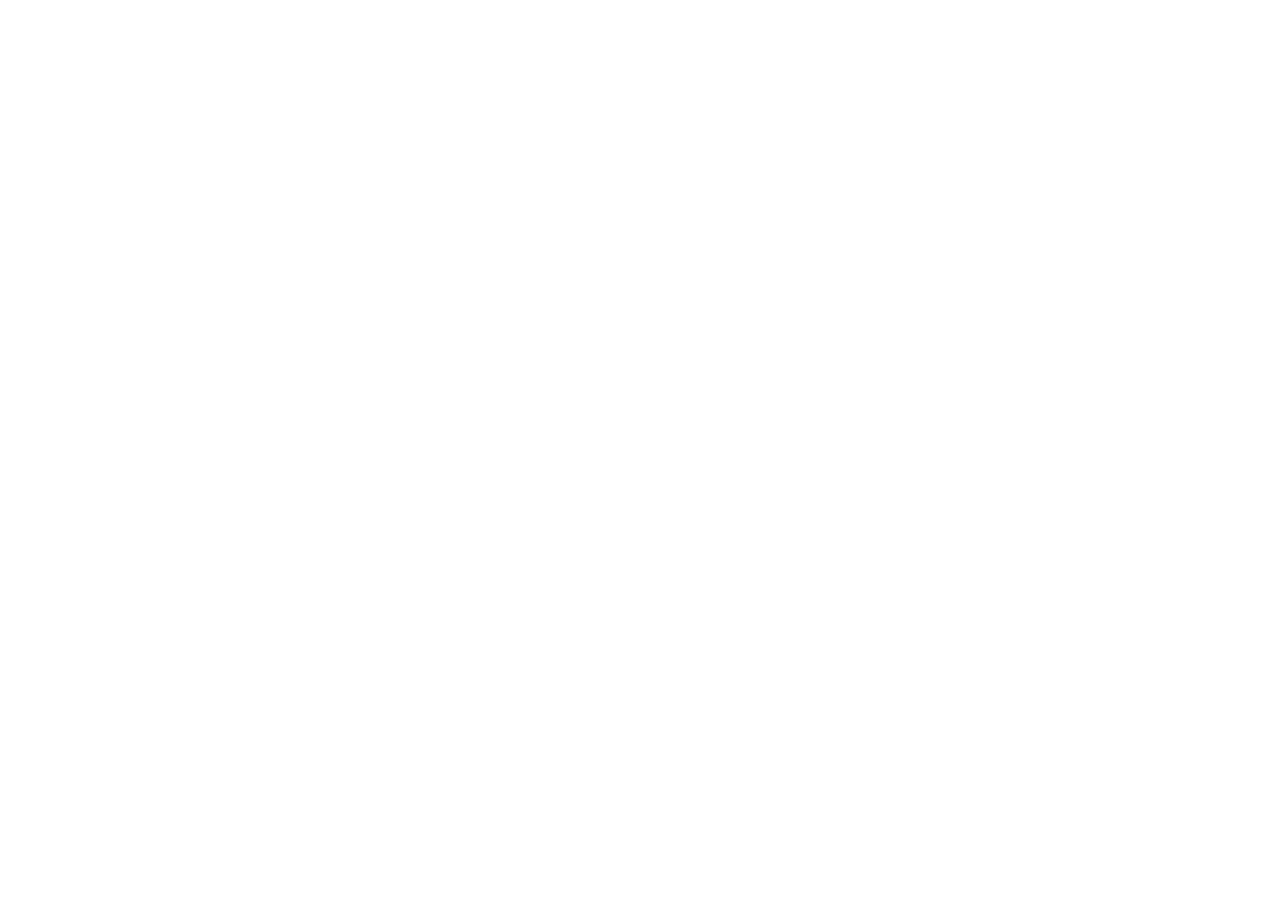
==== index.html @ 58297a9d "mover archivo" ====
<!DOCTYPE html>
<html lang="en">
<head>
    <meta charset="UTF-8">
    <meta http-equiv="X-UA-Compatible" content="IE=edge">
    <meta name="viewport" content="width=device-width, initial-scale=1.0">
    <title>Document</title>
</head>
<body>
    
</body>
</html>
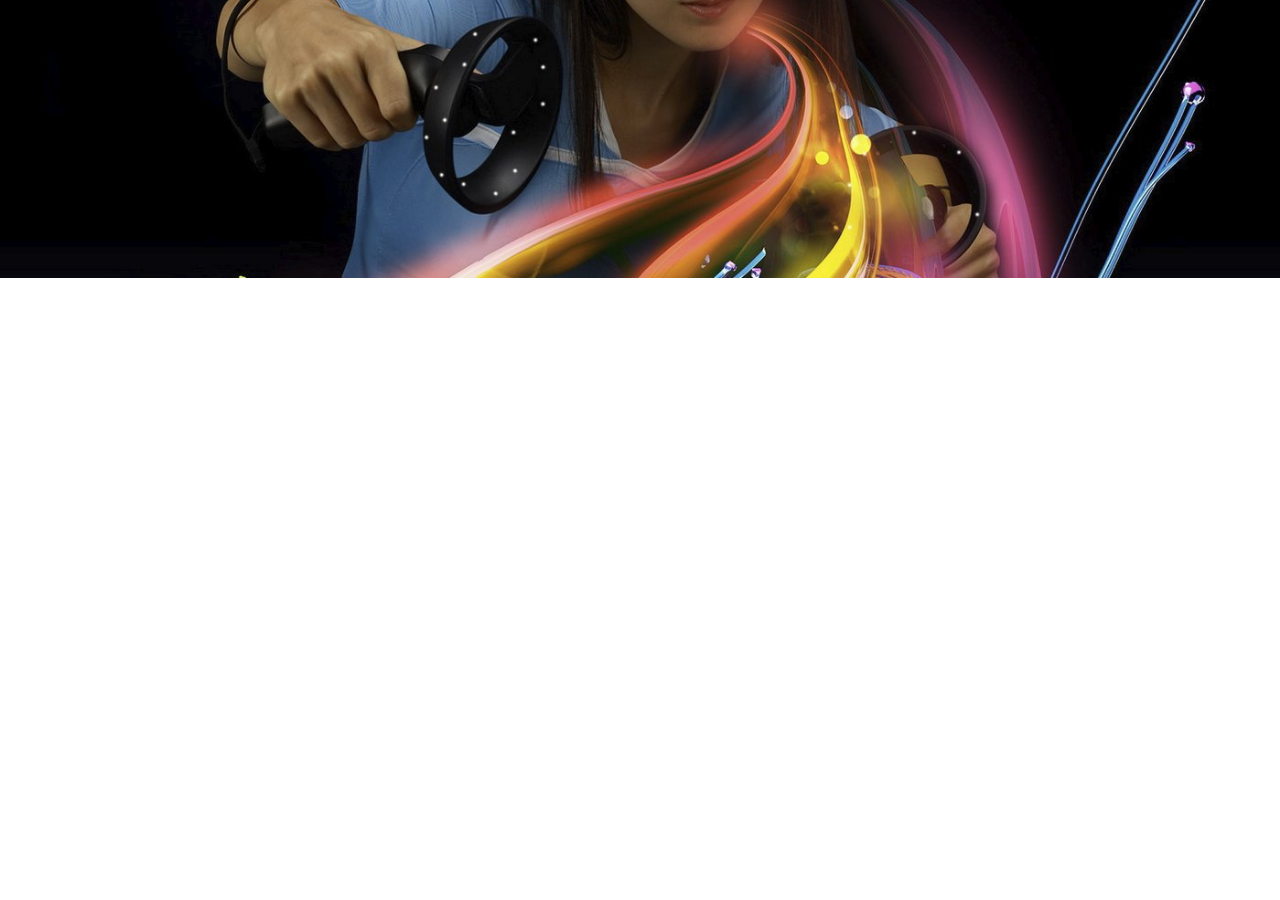
==== commit bec50da0: "agrego archivo e imagenes" ====
--- a/index.html
+++ b/index.html
@@ -4,7 +4,8 @@
     <meta charset="UTF-8">
     <meta http-equiv="X-UA-Compatible" content="IE=edge">
     <meta name="viewport" content="width=device-width, initial-scale=1.0">
-    <title>Document</title>
+    <link rel="stylesheet" href="CSS/estilos.css">
+    <title>titulo de la pagina</title>
 </head>
 <body>
     
--- a/CSS/estilos.css
+++ b/CSS/estilos.css
@@ -0,0 +1,8 @@
+body{
+    width: 100%;
+    height: 100%;
+    background-image: url(/IMG/realidad_extendida.jpg);
+    background-size: cover;
+    background-position: center;
+    background-repeat: no-repeat;
+}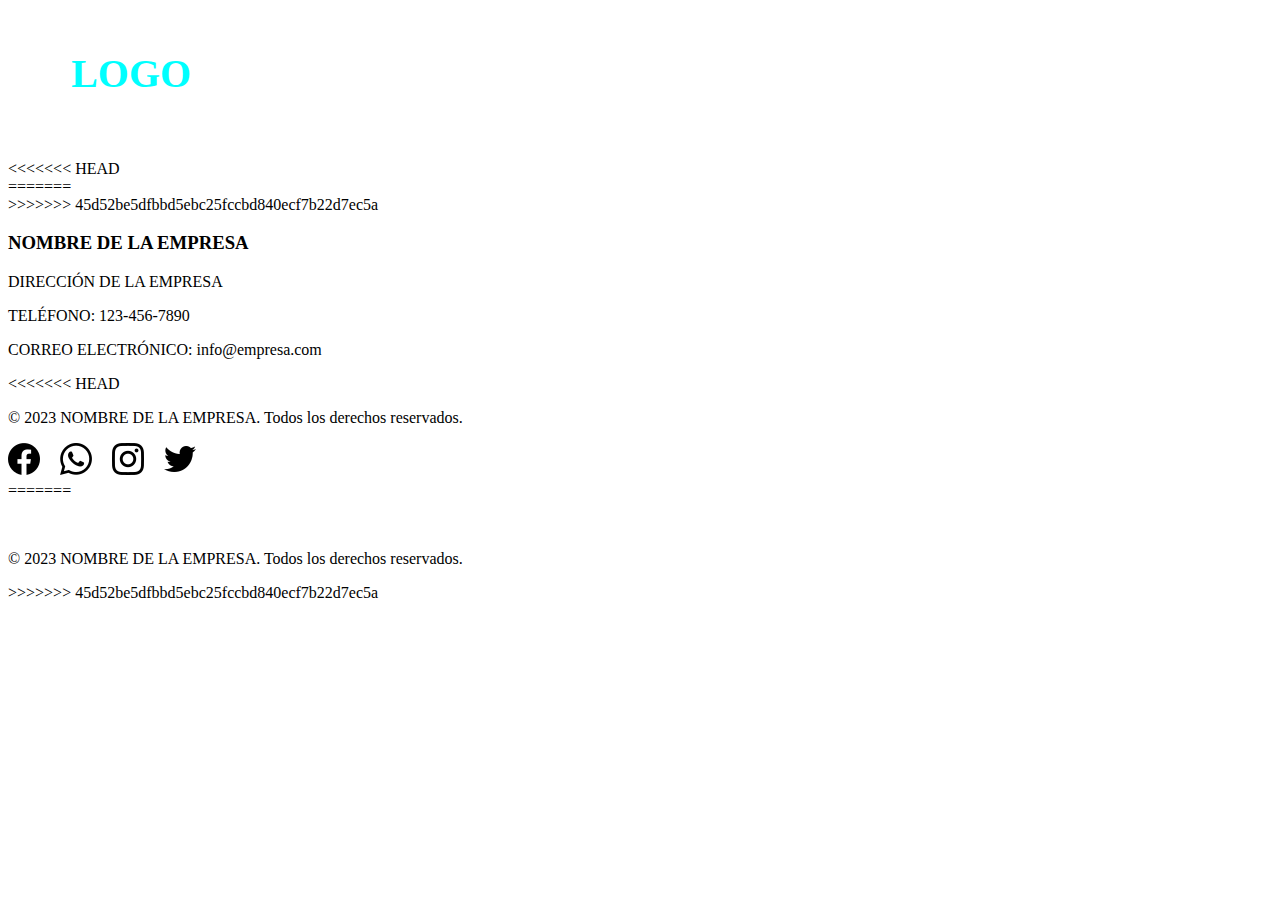
==== commit f313278e: "Merge branch 'main' of https://github.com/MauroMesa92/TPO-23018" ====
--- a/index.html
+++ b/index.html
@@ -1,5 +1,6 @@
 <!DOCTYPE html>
 <html lang="en">
+
 <head>
     <meta charset="UTF-8">
     <meta http-equiv="X-UA-Compatible" content="IE=edge">
@@ -7,7 +8,58 @@
     <link rel="stylesheet" href="CSS/estilos.css">
     <title>titulo de la pagina</title>
 </head>
+
 <body>
+
+    <header>
+        <nav>
+            <h1>LOGO</h1>
+            <ul>
+                <li><a href="index.html">Inicio</a></li>
+                <li><a href="productos.html">Productos</a></li>
+                <li><a href="nosotros.html">nosotros</a></li>
+                <li><a href="contacto.html">Contacto</a></li>
+            </ul>
+        </nav>
+    </header>
+    <br>
+    <br>
+    <footer>
+<<<<<<< HEAD
+        <div class="pie">
+=======
+        <div class="footer-container">
+>>>>>>> 45d52be5dfbbd5ebc25fccbd840ecf7b22d7ec5a
+            <div class="company-info">
+                <h3>NOMBRE DE LA EMPRESA</h3>
+                <p>DIRECCIÓN DE LA EMPRESA</p>
+                <p>TELÉFONO: 123-456-7890</p>
+                <p>CORREO ELECTRÓNICO: info@empresa.com</p>
+<<<<<<< HEAD
+                <p>&copy; 2023 NOMBRE DE LA EMPRESA. Todos los derechos reservados.</p>
+            </div>
+            <div class="redes">
+                <a href="#"><img src="ico/facebook.png" alt="facebook"></a>
+                <a href="#"><img src="ico/whatsapp.png" alt="whatsapp"></a>
+                <a href="#"><img src="ico/instagram.png" alt="instagram"></a>
+                <a href="#"><img src="ico/twitter.png" alt="twitter"></a>
+            </div>
     
+=======
+            </div>
+            <div class="social-media">
+                <a href="#"><i class="fab fa-facebook-f">Facebook</i></a>
+                <a href="#"><i class="fab fa-twitter">Twitter</i></a>
+                <a href="#"><i class=" fab fa-instagram">Instagram</i></a>
+                <a href="#"><i class="fab fa-linkedin-in">Linkedin</i></a>
+            </div>
+        </div>
+        <div class="copyright">
+            <p>&copy; 2023 NOMBRE DE LA EMPRESA. Todos los derechos reservados.</p>
+        </div>
+>>>>>>> 45d52be5dfbbd5ebc25fccbd840ecf7b22d7ec5a
+    </footer>
+
 </body>
+
 </html>--- a/CSS/estilos.css
+++ b/CSS/estilos.css
@@ -1,8 +1,64 @@
+h1{
+    color: blue;
+}
 body{
-    width: 100%;
-    height: 100%;
-    background-image: url(/IMG/realidad_extendida.jpg);
-    background-size: cover;
-    background-position: center;
-    background-repeat: no-repeat;
-}+background-image: url(/img/realidad_extendida.jpg);
+background-repeat: no-repeat;
+background-size: cover;
+background-attachment: fixed;
+}
+nav{
+    display: flex;
+    align-items: center;
+    justify-content: space-between;
+    padding-top: 15px;
+    padding-left: 5%;
+    padding-right: 5%;
+    font-weight: bold;
+}
+
+h1{
+    color: aqua;
+    font-size: 40px;
+}
+
+ul li{
+    display: inline-block;
+    padding: 10px 20px;
+}
+
+a{
+    color: white;
+    font-size: 30px;
+    text-decoration: none;
+}
+
+a:hover{
+    color: aqua;
+    border-radius: 20px;
+    border: solid;
+    padding: 5px;
+    transition-duration: 0.5s;
+}
+<<<<<<< HEAD
+
+.pie{
+    padding: 20px;
+    margin: 10px;
+    border-radius: 10px;
+    border: 2px double aqua;
+    font-family: verdana;
+    background-color: white;
+
+    display: grid;
+    grid-template-rows: repeat(auto-fit,minmax(min(100px,100%),1fr));
+}
+.redes{
+    color: whitesmoke;
+    display: flex;
+    justify-content: flex-start ;
+    gap: 20px;
+    grid-template-columns: repeat(auto-fit,minmax(100px,1fr));
+}
+=======
+>>>>>>> 45d52be5dfbbd5ebc25fccbd840ecf7b22d7ec5a
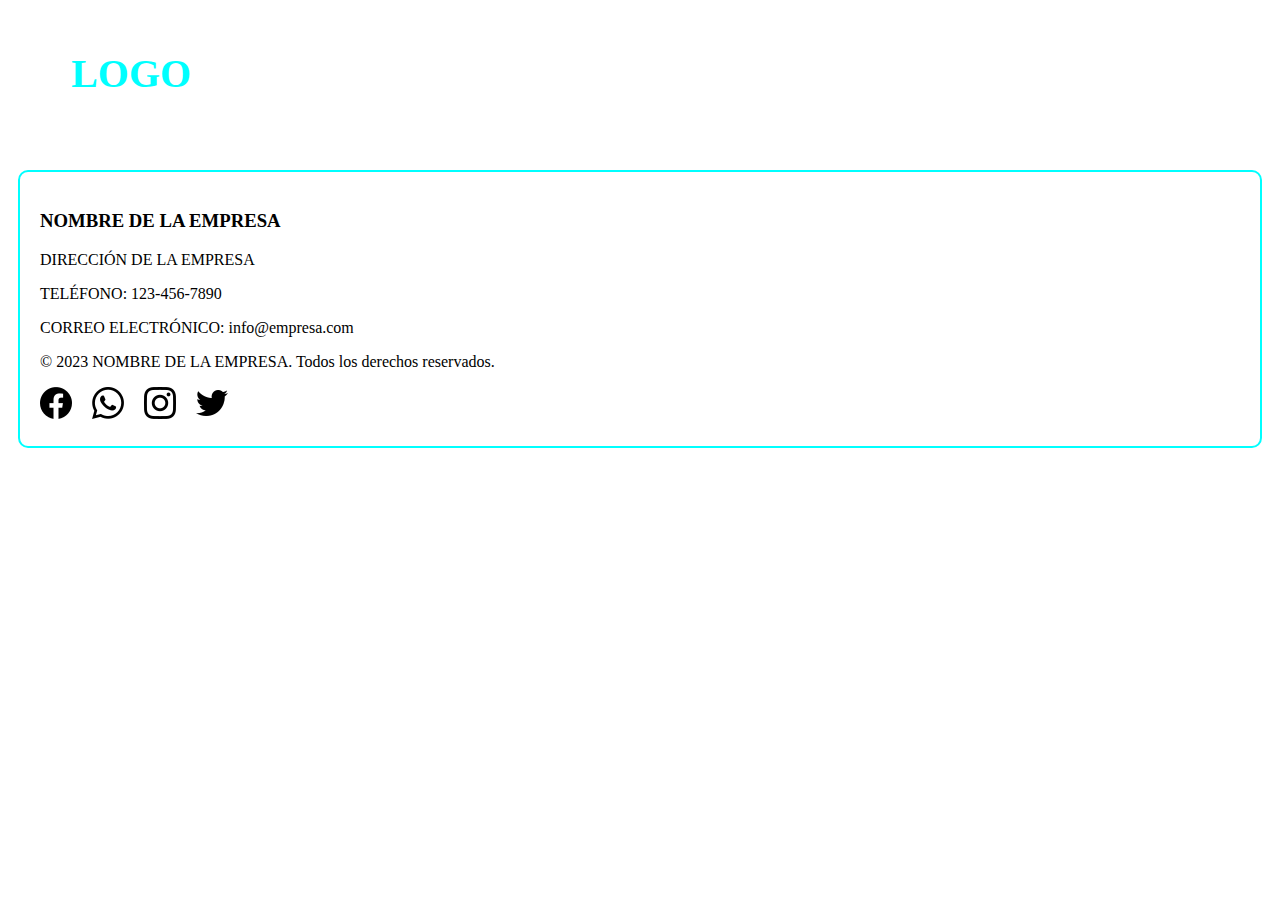
==== commit e67b61ce: "cambio en el footer" ====
--- a/index.html
+++ b/index.html
@@ -25,17 +25,12 @@
     <br>
     <br>
     <footer>
-<<<<<<< HEAD
         <div class="pie">
-=======
-        <div class="footer-container">
->>>>>>> 45d52be5dfbbd5ebc25fccbd840ecf7b22d7ec5a
             <div class="company-info">
                 <h3>NOMBRE DE LA EMPRESA</h3>
                 <p>DIRECCIÓN DE LA EMPRESA</p>
                 <p>TELÉFONO: 123-456-7890</p>
                 <p>CORREO ELECTRÓNICO: info@empresa.com</p>
-<<<<<<< HEAD
                 <p>&copy; 2023 NOMBRE DE LA EMPRESA. Todos los derechos reservados.</p>
             </div>
             <div class="redes">
@@ -44,20 +39,7 @@
                 <a href="#"><img src="ico/instagram.png" alt="instagram"></a>
                 <a href="#"><img src="ico/twitter.png" alt="twitter"></a>
             </div>
-    
-=======
-            </div>
-            <div class="social-media">
-                <a href="#"><i class="fab fa-facebook-f">Facebook</i></a>
-                <a href="#"><i class="fab fa-twitter">Twitter</i></a>
-                <a href="#"><i class=" fab fa-instagram">Instagram</i></a>
-                <a href="#"><i class="fab fa-linkedin-in">Linkedin</i></a>
-            </div>
-        </div>
-        <div class="copyright">
-            <p>&copy; 2023 NOMBRE DE LA EMPRESA. Todos los derechos reservados.</p>
-        </div>
->>>>>>> 45d52be5dfbbd5ebc25fccbd840ecf7b22d7ec5a
+
     </footer>
 
 </body>
--- a/CSS/estilos.css
+++ b/CSS/estilos.css
@@ -40,7 +40,6 @@
     padding: 5px;
     transition-duration: 0.5s;
 }
-<<<<<<< HEAD
 
 .pie{
     padding: 20px;
@@ -49,7 +48,6 @@
     border: 2px double aqua;
     font-family: verdana;
     background-color: white;
-
     display: grid;
     grid-template-rows: repeat(auto-fit,minmax(min(100px,100%),1fr));
 }
@@ -60,5 +58,3 @@
     gap: 20px;
     grid-template-columns: repeat(auto-fit,minmax(100px,1fr));
 }
-=======
->>>>>>> 45d52be5dfbbd5ebc25fccbd840ecf7b22d7ec5a
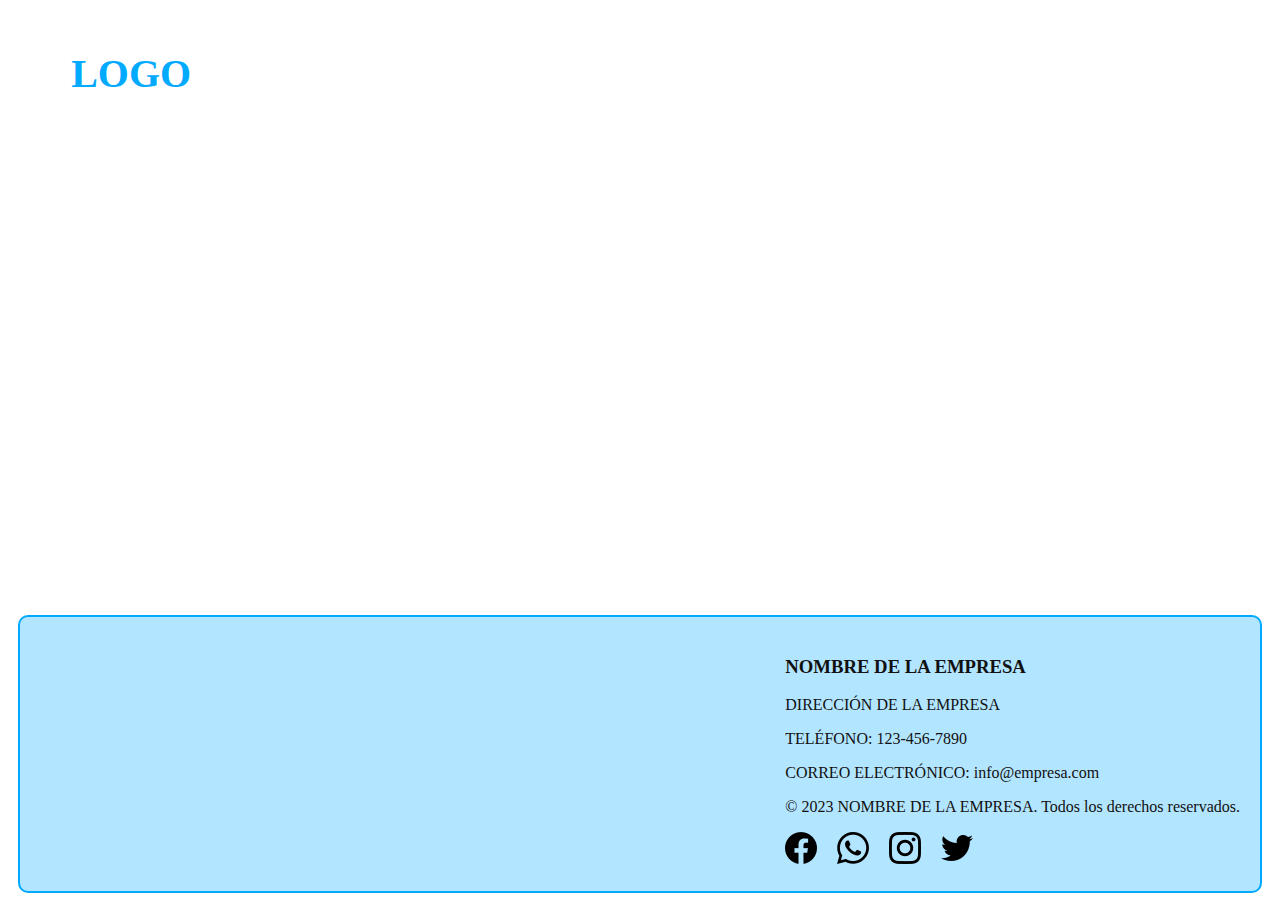
==== commit e9dca3cf: "maquetado con grid" ====
--- a/index.html
+++ b/index.html
@@ -10,38 +10,45 @@
 </head>
 
 <body>
+    <div class="maqueta">
+        <header>
+            <nav>
+                <h1>LOGO</h1>
+                <ul>
+                    <li><a href="index.html">Inicio</a></li>
+                    <li><a href="productos.html">Productos</a></li>
+                    <li><a href="nosotros.html">nosotros</a></li>
+                    <li><a href="contacto.html">Contacto</a></li>
+                </ul>
+            </nav>
+        </header>
 
-    <header>
-        <nav>
-            <h1>LOGO</h1>
-            <ul>
-                <li><a href="index.html">Inicio</a></li>
-                <li><a href="productos.html">Productos</a></li>
-                <li><a href="nosotros.html">nosotros</a></li>
-                <li><a href="contacto.html">Contacto</a></li>
-            </ul>
-        </nav>
-    </header>
-    <br>
-    <br>
-    <footer>
-        <div class="pie">
-            <div class="company-info">
-                <h3>NOMBRE DE LA EMPRESA</h3>
-                <p>DIRECCIÓN DE LA EMPRESA</p>
-                <p>TELÉFONO: 123-456-7890</p>
-                <p>CORREO ELECTRÓNICO: info@empresa.com</p>
-                <p>&copy; 2023 NOMBRE DE LA EMPRESA. Todos los derechos reservados.</p>
-            </div>
-            <div class="redes">
-                <a href="#"><img src="ico/facebook.png" alt="facebook"></a>
-                <a href="#"><img src="ico/whatsapp.png" alt="whatsapp"></a>
-                <a href="#"><img src="ico/instagram.png" alt="instagram"></a>
-                <a href="#"><img src="ico/twitter.png" alt="twitter"></a>
-            </div>
+        <main>
+            <section>
+                <article>
 
-    </footer>
+                </article>
+            </section>
+        </main>
 
+        <footer>
+            <div class="pie">
+                <div class="company-info">
+                    <h3>NOMBRE DE LA EMPRESA</h3>
+                    <p>DIRECCIÓN DE LA EMPRESA</p>
+                    <p>TELÉFONO: 123-456-7890</p>
+                    <p>CORREO ELECTRÓNICO: info@empresa.com</p>
+                    <p>&copy; 2023 NOMBRE DE LA EMPRESA. Todos los derechos reservados.</p>
+                </div>
+                <div class="redes">
+                    <a href="#"><img src="ico/facebook.png" alt="facebook"></a>
+                    <a href="#"><img src="ico/whatsapp.png" alt="whatsapp"></a>
+                    <a href="#"><img src="ico/instagram.png" alt="instagram"></a>
+                    <a href="#"><img src="ico/twitter.png" alt="twitter"></a>
+                </div>
+
+        </footer>
+    </div>
 </body>
 
 </html>--- a/CSS/estilos.css
+++ b/CSS/estilos.css
@@ -1,13 +1,19 @@
-h1{
-    color: blue;
+.maqueta{
+    display: grid;
+    grid-template-columns: 1fr;
+    grid-template-rows: repeat(3,1fr);
+    
+    
+   
 }
-body{
-background-image: url(/img/realidad_extendida.jpg);
-background-repeat: no-repeat;
-background-size: cover;
-background-attachment: fixed;
+body {
+    background-image: url(https://www.muycomputerpro.com/wp-content/uploads/2019/10/realidad_extendida.jpg);
+    background-repeat: no-repeat;
+    background-size: cover;
+    background-attachment: fixed;
 }
-nav{
+
+nav {
     display: flex;
     align-items: center;
     justify-content: space-between;
@@ -17,44 +23,49 @@
     font-weight: bold;
 }
 
-h1{
-    color: aqua;
+h1 {
+    color: rgb(0, 170, 255);
     font-size: 40px;
 }
 
-ul li{
+ul li {
     display: inline-block;
     padding: 10px 20px;
 }
 
-a{
+a {
     color: white;
     font-size: 30px;
     text-decoration: none;
 }
 
-a:hover{
-    color: aqua;
+a:hover {
+    color: rgb(0, 170, 255);
     border-radius: 20px;
     border: solid;
     padding: 5px;
     transition-duration: 0.5s;
 }
 
-.pie{
+.pie {
     padding: 20px;
     margin: 10px;
     border-radius: 10px;
-    border: 2px double aqua;
+    border: 2px double rgb(0, 170, 255);
     font-family: verdana;
-    background-color: white;
+    background-color: rgb(0, 170, 255 ,30%);
     display: grid;
-    grid-template-rows: repeat(auto-fit,minmax(min(100px,100%),1fr));
+    justify-content: end;
+    grid-template-rows: repeat(auto-fit, minmax(min(100px, 100%), 1fr));
 }
-.redes{
+
+.redes {
     color: whitesmoke;
     display: flex;
-    justify-content: flex-start ;
+    justify-content: flex-start;
     gap: 20px;
-    grid-template-columns: repeat(auto-fit,minmax(100px,1fr));
+    grid-template-columns: repeat(auto-fit, minmax(100px, 1fr));
 }
+.company-info{
+    color: #121111;
+}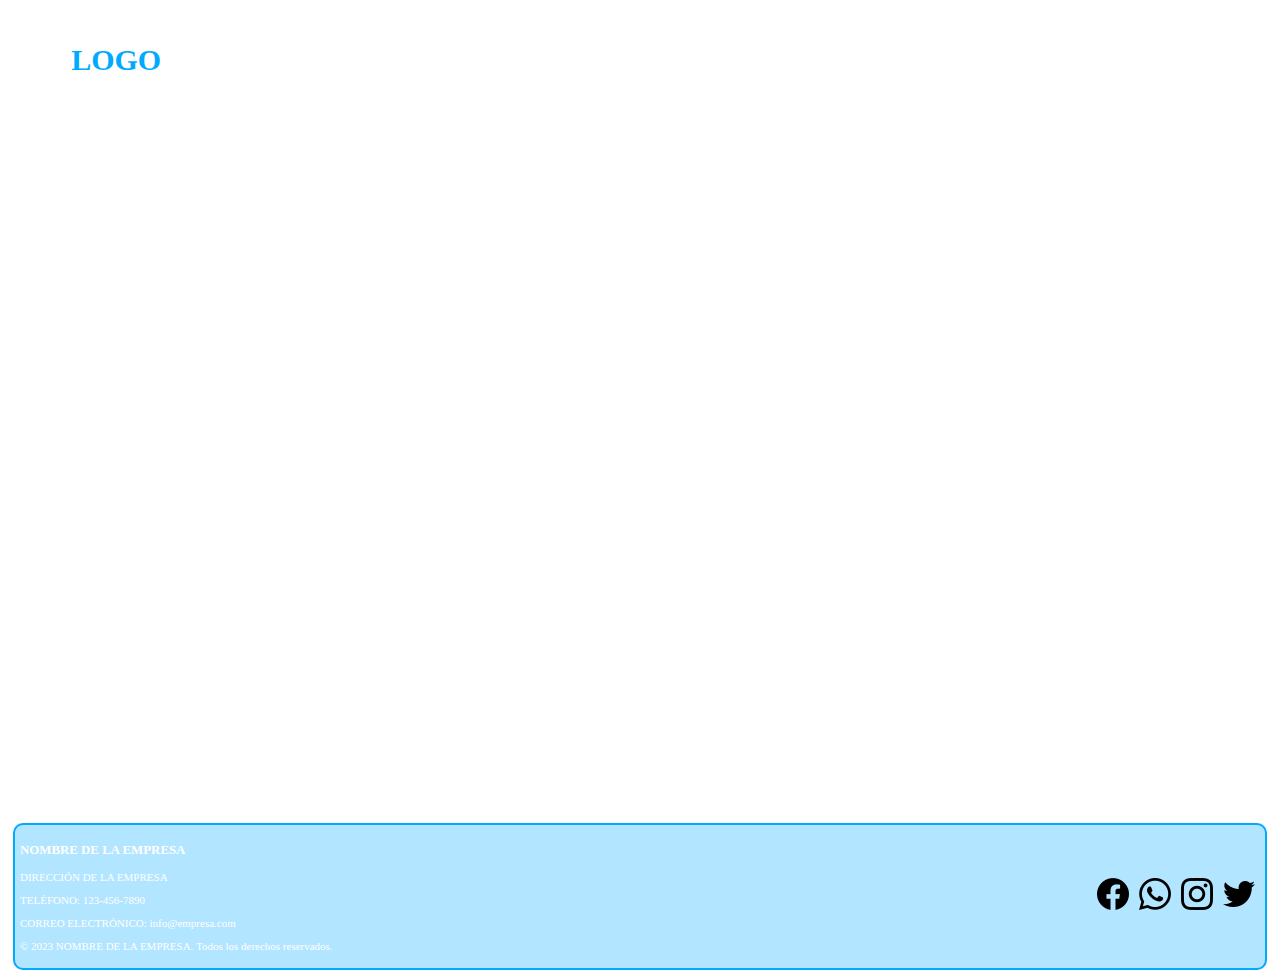
==== commit b7db2442: "actulizacion" ====
--- a/index.html
+++ b/index.html
@@ -9,16 +9,16 @@
     <title>titulo de la pagina</title>
 </head>
 
-<body>
+<body class="fondo">
     <div class="maqueta">
         <header>
             <nav>
                 <h1>LOGO</h1>
                 <ul>
-                    <li><a href="index.html">Inicio</a></li>
-                    <li><a href="productos.html">Productos</a></li>
-                    <li><a href="nosotros.html">nosotros</a></li>
-                    <li><a href="contacto.html">Contacto</a></li>
+                    <li><a href="index.html" class="nav">Inicio</a></li>
+                    <li><a href="productos.html" class="nav">Productos</a></li>
+                    <li><a href="nosotros.html" class="nav">Nosotros</a></li>
+                    <li><a href="contacto.html" class="nav">Contacto</a></li>
                 </ul>
             </nav>
         </header>
--- a/CSS/estilos.css
+++ b/CSS/estilos.css
@@ -1,16 +1,19 @@
 .maqueta{
+    height: 100vh;
     display: grid;
     grid-template-columns: 1fr;
-    grid-template-rows: repeat(3,1fr);
-    
-    
-   
+    /*grid-template-rows: repeat(3,1fr);*/
+    /* grid-template-rows: 1fr 7fr 1fr;*/
+    grid-template-rows: 10% 80% 10%;
 }
-body {
+
+.fondo {
     background-image: url(https://www.muycomputerpro.com/wp-content/uploads/2019/10/realidad_extendida.jpg);
     background-repeat: no-repeat;
     background-size: cover;
     background-attachment: fixed;
+    background-position: center;
+
 }
 
 nav {
@@ -25,47 +28,77 @@
 
 h1 {
     color: rgb(0, 170, 255);
-    font-size: 40px;
+    font-size: 30px;
 }
 
 ul li {
     display: inline-block;
-    padding: 10px 20px;
+    padding: 5px 20px;
 }
 
-a {
+.nav {
     color: white;
-    font-size: 30px;
+    font-size: 20px;
     text-decoration: none;
 }
 
-a:hover {
+.nav:hover {
+
     color: rgb(0, 170, 255);
-    border-radius: 20px;
-    border: solid;
+    font-size: 25px;
+    border-radius: 100px;
+    border: 5px solid;
     padding: 5px;
-    transition-duration: 0.5s;
+    transition-duration: 0.7s;
+    box-shadow: 0 0 10px rgb(0, 170, 255),
+        0 0 25px rgb(0, 170, 255),
+        0 0 40px rgb(0, 170, 255),
+        0 0 60px rgb(0, 170, 255);
 }
 
 .pie {
-    padding: 20px;
-    margin: 10px;
+    padding: 5px;
+    margin: 5px;
     border-radius: 10px;
     border: 2px double rgb(0, 170, 255);
     font-family: verdana;
     background-color: rgb(0, 170, 255 ,30%);
     display: grid;
-    justify-content: end;
-    grid-template-rows: repeat(auto-fit, minmax(min(100px, 100%), 1fr));
+    /*justify-content: end;*/
+    align-content: end;
+    /* grid-template-columns: repeat(auto-fit, minmax(min(100px, 100%), 1fr));*/
+    grid-template-columns: 8fr 1fr;
 }
 
 .redes {
     color: whitesmoke;
+    padding: 5px;
     display: flex;
-    justify-content: flex-start;
+    justify-content: right;
+    align-items: center;
+    /*justify-content: flex-start;*/
+    gap: 10px;
+    /* grid-template-columns: repeat(auto-fit, minmax(100px, 1fr));*/
+}
+
+
+.company-info {
+    /*color: #121111;*/
+    font-size: 11px;
+    color: white;
+}
+.productos{
+    background-color: rgb(0, 170, 255 , 20%);
+    display: grid;
+    grid-template-columns: repeat(3, minmax(100px, 1fr));
+    grid-template-rows: repeat(3, minmax(100px, 1fr));
     gap: 20px;
-    grid-template-columns: repeat(auto-fit, minmax(100px, 1fr));
+    justify-items:center;
+    justify-content: space-between;
 }
-.company-info{
-    color: #121111;
+
+.item{
+    background-color: rgb(184, 178, 178 , 80%);
+    width: 200px;
+    height: 200px;
 }